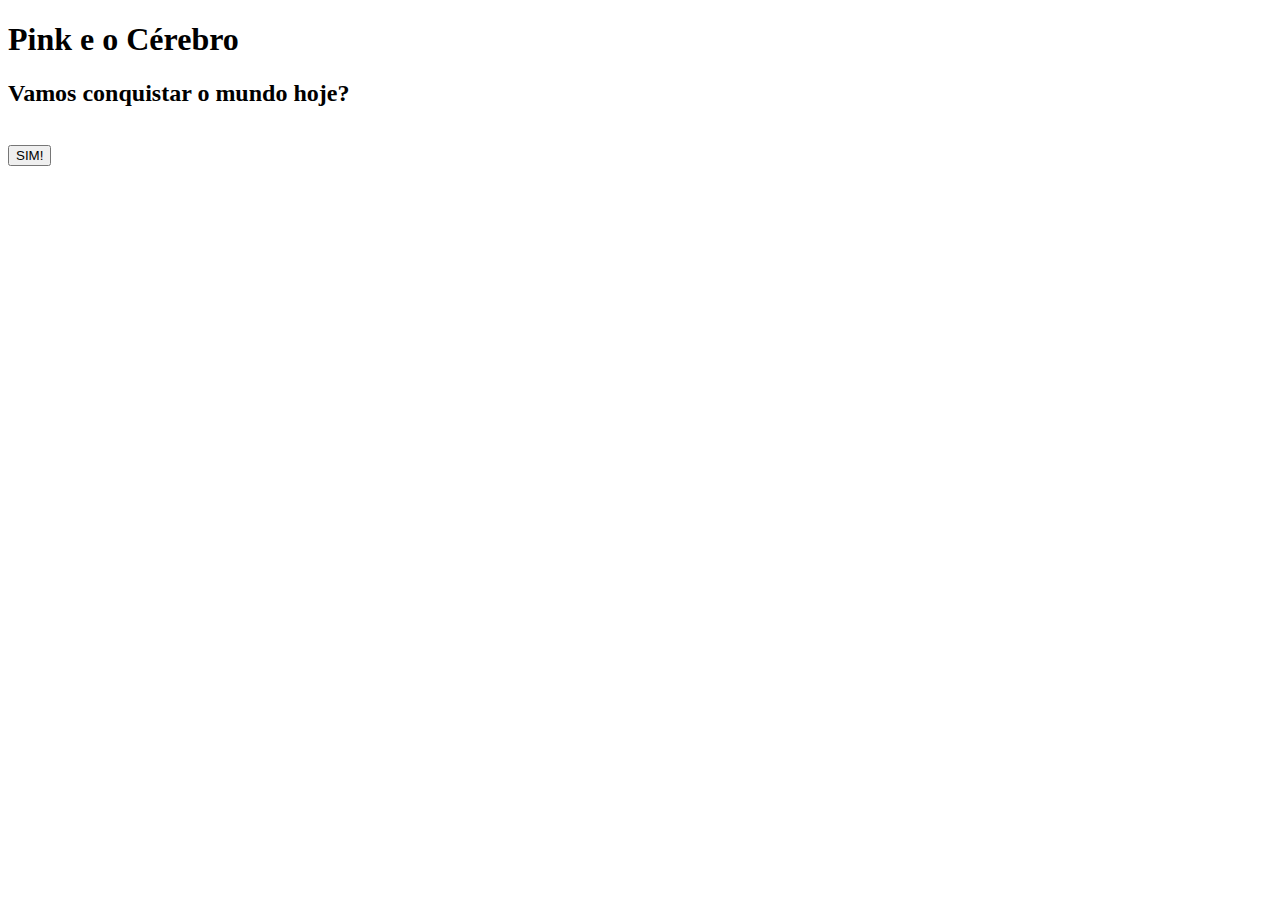
==== index.html @ 64734aba "ainda tentando" ====
<!DOCTYPE html>
<html lang="en">
<head>
    <meta charset="UTF-8">
    <meta http-equiv="X-UA-Compatible" content="IE=edge">
    <meta name="viewport" content="width=device-width, initial-scale=1.0">
    <title>Pink e o Cérebro</title>
    <link rel="stylesheet" href="./css/estilo.css\"> 
    <link rel="preconnect" href="https://fonts.googleapis.com">
    <link rel="preconnect" href="https://fonts.gstatic.com" crossorigin>
    <link href="https://fonts.googleapis.com/css2?family=DM+Serif+Display:ital@1&family=Roboto+Mono:wght@300&display=swap" rel="stylesheet">

</head>
<body>
    <nav>
        <div class="navbar"> 
            <h1>Pink e o Cérebro </h1> 
            <h2> Vamos conquistar o mundo hoje?</h2>
        </div>    
    </nav>
    <main>
        <br>
        <div class="btn">
            <button id ="bot" class="bot">SIM!</button>

        </div>
    </main>
    
    <script src="../js/comandos.js"></script>
</body>
</html>
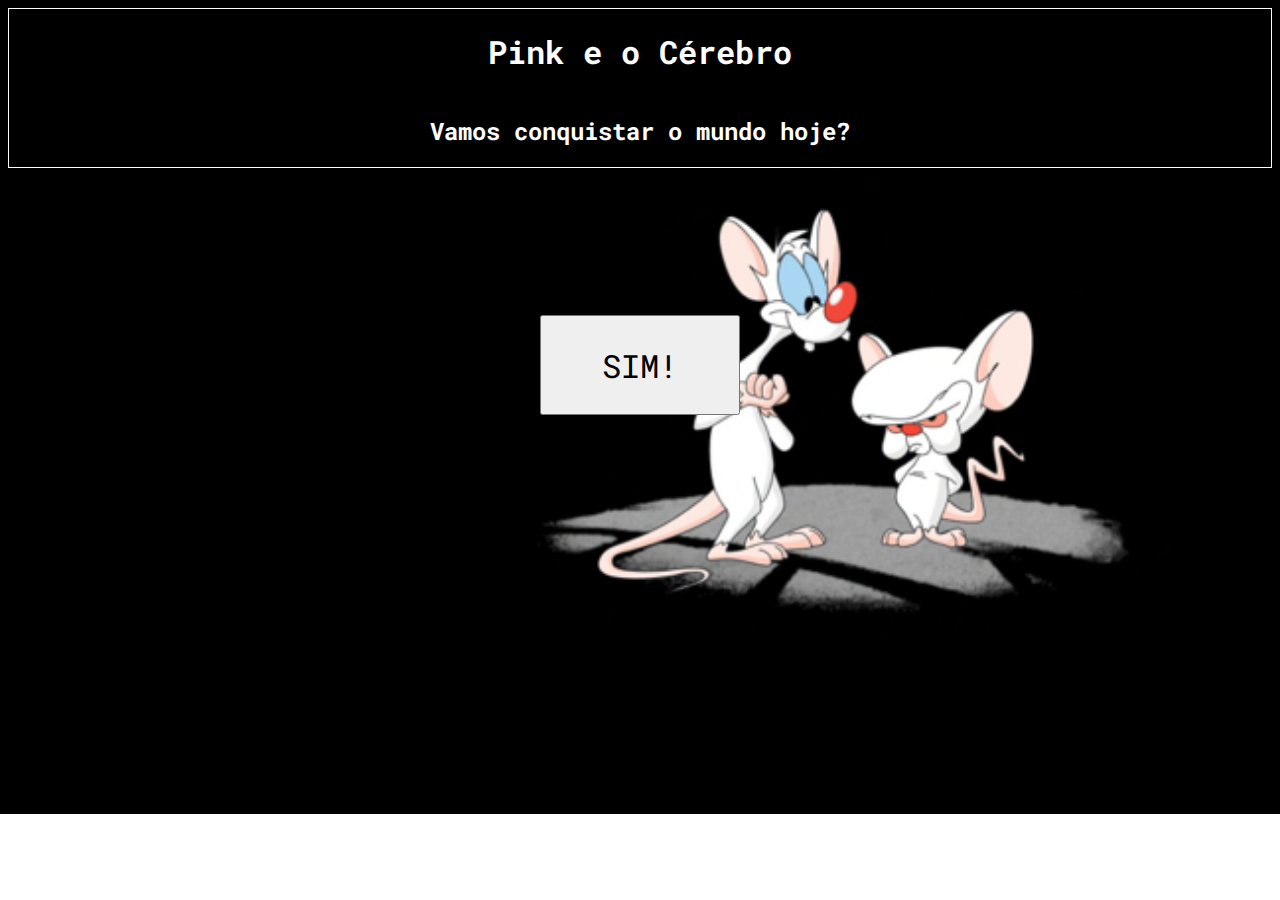
==== commit 0063d208: "ainda" ====
--- a/index.html
+++ b/index.html
@@ -5,7 +5,7 @@
     <meta http-equiv="X-UA-Compatible" content="IE=edge">
     <meta name="viewport" content="width=device-width, initial-scale=1.0">
     <title>Pink e o Cérebro</title>
-    <link rel="stylesheet" href="./css/estilo.css\"> 
+    <link rel="stylesheet" href="./css/estilo.css"> 
     <link rel="preconnect" href="https://fonts.googleapis.com">
     <link rel="preconnect" href="https://fonts.gstatic.com" crossorigin>
     <link href="https://fonts.googleapis.com/css2?family=DM+Serif+Display:ital@1&family=Roboto+Mono:wght@300&display=swap" rel="stylesheet">
--- a/css/estilo.css
+++ b/css/estilo.css
@@ -0,0 +1,29 @@
+.navbar{
+    border: 1px solid white;
+    display: flex;
+    justify-content: center;
+    align-items: center;
+    flex-direction: column;
+    color: white;
+}
+.btn{
+    margin-top: 10%;
+    display: flex;
+    justify-content: center;
+    align-items: center;
+}
+.bot{
+    width: 200px;
+    height: 100px;
+    font-size: xx-large;
+}
+body{
+    background-image: url("../imgs/pink-e-cc3a9rebro-png.png");
+    background-repeat: no-repeat;
+    background-position: 10% 25%;
+    background-size: cover;
+}
+*{
+    font-family: 'DM Serif Display', serif;
+    font-family: 'Roboto Mono', monospace;  
+}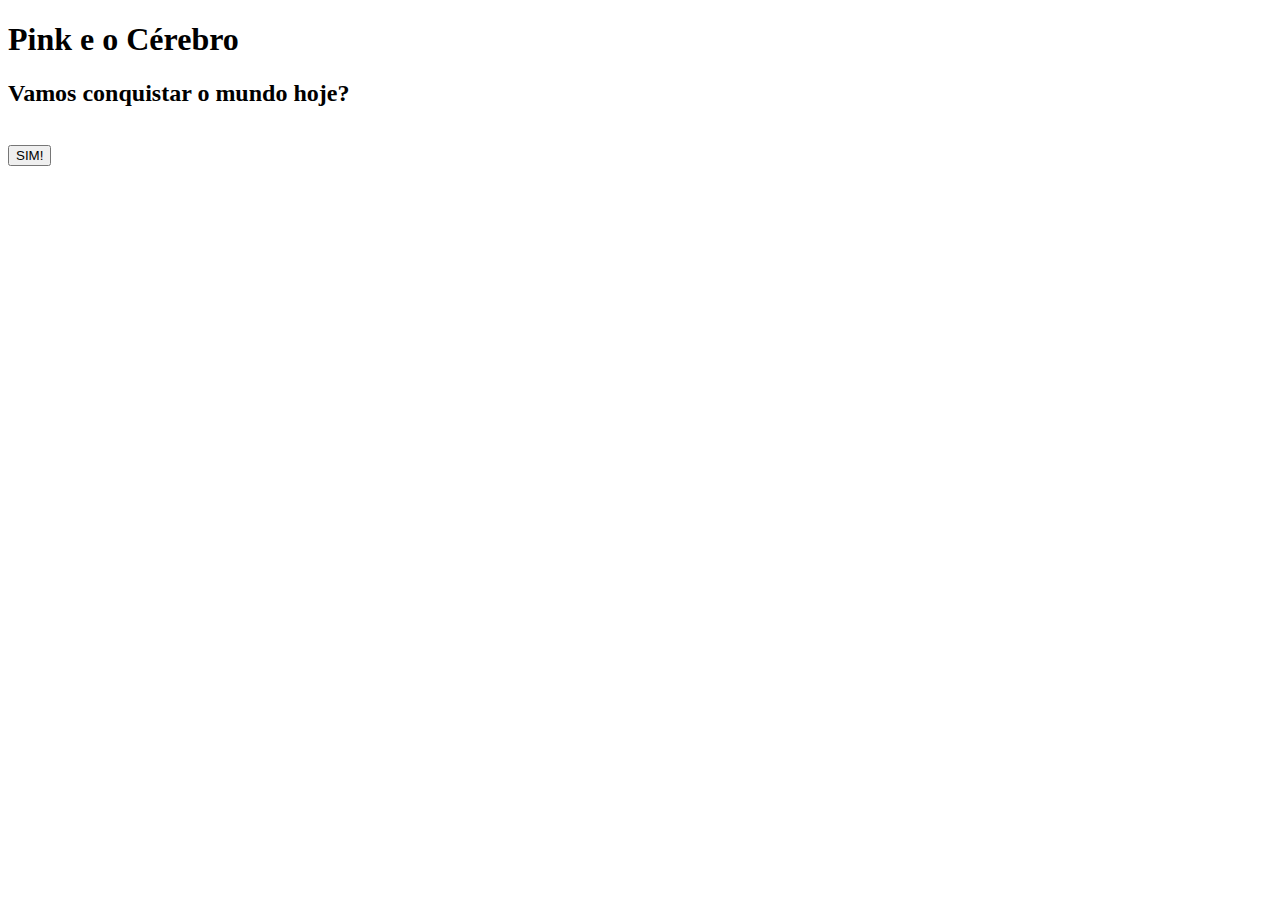
==== commit 7ea0973d: "sofrendo" ====
--- a/index.html
+++ b/index.html
@@ -5,7 +5,7 @@
     <meta http-equiv="X-UA-Compatible" content="IE=edge">
     <meta name="viewport" content="width=device-width, initial-scale=1.0">
     <title>Pink e o Cérebro</title>
-    <link rel="stylesheet" href="./css/estilo.css"> 
+    <link rel="stylesheet" href="https://vinielelopes.github.io/Pink-e-o-Cerebro/css/estilo.css"> 
     <link rel="preconnect" href="https://fonts.googleapis.com">
     <link rel="preconnect" href="https://fonts.gstatic.com" crossorigin>
     <link href="https://fonts.googleapis.com/css2?family=DM+Serif+Display:ital@1&family=Roboto+Mono:wght@300&display=swap" rel="stylesheet">
